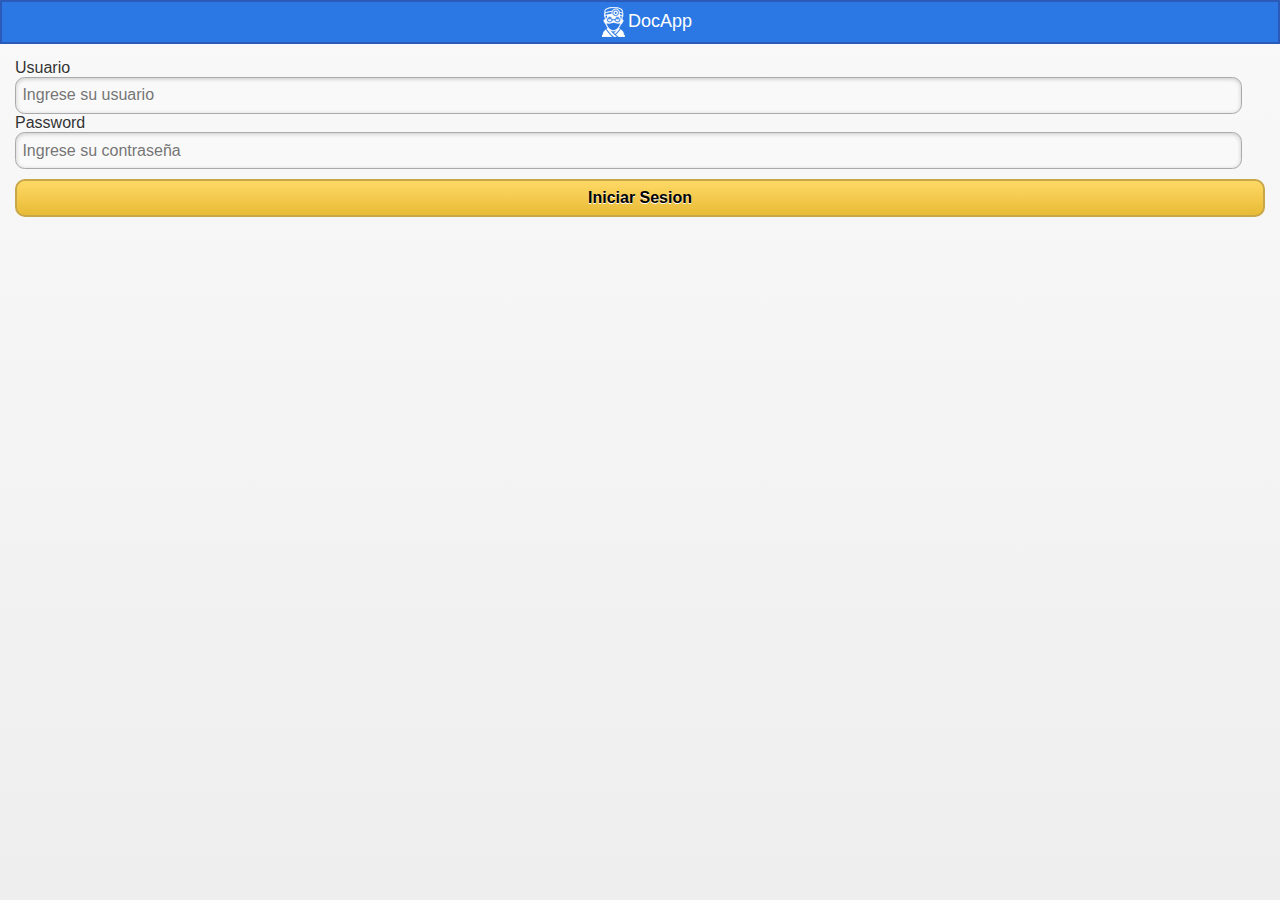
==== DocAppv2/assets/www/index.html @ 613ae786 "Traslado de proyecto" ====
<!DOCTYPE html>
<html>
<head>
  <meta charset="UTF-8">
  <title>Validacion de usuarios</title>
  <link rel="stylesheet" href="jquery.mobile/jquery.mobile-1.1.0.min.css" />
      <script src="jquery.mobile/jquery-1.7.2.min"></script>
	<script src="jquery.mobile/jquery.mobile-1.1.0.min.js"></script>
	<link rel="stylesheet" type="text/css" href="index.css"/>

</head>

<body> 

<div data-role="page" id="inicio">

	
	<div class="barraTitulo"><img style="margin-left:10px;" align="center" src="iconsuperior.png"/>DocApp</div>
	
    
	<div data-role="content">	
		<form id="formulario" >
      
      			<label> Usuario </label>
      			<input type="text" id="nombredeusuario" name="nombredeusuario" placeholder="Ingrese su usuario">
      
      			<label> Password </label>
     			<input type="password" style="margin-bottom:10px;" id="clave" name="clave" placeholder="Ingrese su contraseña" >

     			<div id="botonLogin" href="#tareas" class="botonFormulario">Iniciar Sesion</div>
      
    		</form>		
	</div>
	 
</div>
 
<div data-role="page" id="tareas">

	<div class="barraTitulo">

		<img style="margin-left:10px;" align="left" src="camp.png"/>
		<img style="margin-left:10px;" align="center" src="iconsuperior.png"/>
		DocApp
		<img style="margin-rigth:10px;" align="right" src="help.png"/>
		<img style="margin-rigth:10px;" align="right" src="config.png"/>
		
		</div>
		
	<div class="barraSubtitulo">Tareas</div>

	<div data-role="content">	
		<a class="botonFormulario" href="citaMedica.html" style="display:block;text-decoration:none;color:#000" rel="external">Cita Medica</a>
		<div id="botonExamenesMedicos" class="botonFormulario">Ver Examenes Medicos</div>
		<div id="botonRecetaMedica" class="botonFormulario">Ver Receta Medica</div>
		<div id="botonDiagnostico" class="botonFormulario">Ver Diagnostico</div>
	</div>

</div>





	<script src="index2.js"></script>
</body>
</html>
---- DocAppv2/assets/www/index.css ----
html{
	font-family: 'Titillium Web', sans-serif;
}

.botonFormulario{
 	font-family: 'Titillium Web', sans-serif;
	background: #ffd966;

	background: rgba(255,217,102,1);
background: -moz-linear-gradient(top, rgba(255,217,102,1) 0%, rgba(232,187,54,1) 100%);
background: -webkit-gradient(left top, left bottom, color-stop(0%, rgba(255,217,102,1)), color-stop(100%, rgba(232,187,54,1)));
background: -webkit-linear-gradient(top, rgba(255,217,102,1) 0%, rgba(232,187,54,1) 100%);
background: -o-linear-gradient(top, rgba(255,217,102,1) 0%, rgba(232,187,54,1) 100%);
background: -ms-linear-gradient(top, rgba(255,217,102,1) 0%, rgba(232,187,54,1) 100%);
background: linear-gradient(to bottom, rgba(255,217,102,1) 0%, rgba(232,187,54,1) 100%);

border-radius: 10px 10px 10px 10px;
-moz-border-radius: 10px 10px 10px 10px;
-webkit-border-radius: 10px 10px 10px 10px;

	text-align: center;
	padding-top: 8px;
	padding-bottom: 8px;

	color:#000;
	font-weight: bold;
	border:2px solid #c7a748;
	margin-top:10px;
}

.contentInformacion{


	border-radius: 10px 10px 10px 10px;
	-moz-border-radius: 10px 10px 10px 10px;
	-webkit-border-radius: 10px 10px 10px 10px;
	border: 1px solid #707070;
	margin-bottom: 10px;
	padding: 10px;

}

.barraSubtitulo{



	text-align: center;
	font-size: 16px;
	color:#000;
	font-weight: bold;
	padding-top: 10px;
	padding-bottom: 10px;
	background: #cfcfcf;

	background: rgba(219,219,219,1);
background: -moz-linear-gradient(top, rgba(219,219,219,1) 0%, rgba(199,199,199,1) 100%);
background: -webkit-gradient(left top, left bottom, color-stop(0%, rgba(219,219,219,1)), color-stop(100%, rgba(199,199,199,1)));
background: -webkit-linear-gradient(top, rgba(219,219,219,1) 0%, rgba(199,199,199,1) 100%);
background: -o-linear-gradient(top, rgba(219,219,219,1) 0%, rgba(199,199,199,1) 100%);
background: -ms-linear-gradient(top, rgba(219,219,219,1) 0%, rgba(199,199,199,1) 100%);
background: linear-gradient(to bottom, rgba(219,219,219,1) 0%, rgba(199,199,199,1) 100%);
}


.barraTitulo{
	background: #2b78e4;
	font-family: 'Titillium Web', sans-serif;
	font-size: 18px;
	color:#fff;
	text-align: center;
	padding-top: 5px;
	padding-bottom: 5px;
	border:2px solid #2b5ab8;
	text-shadow: none;

}
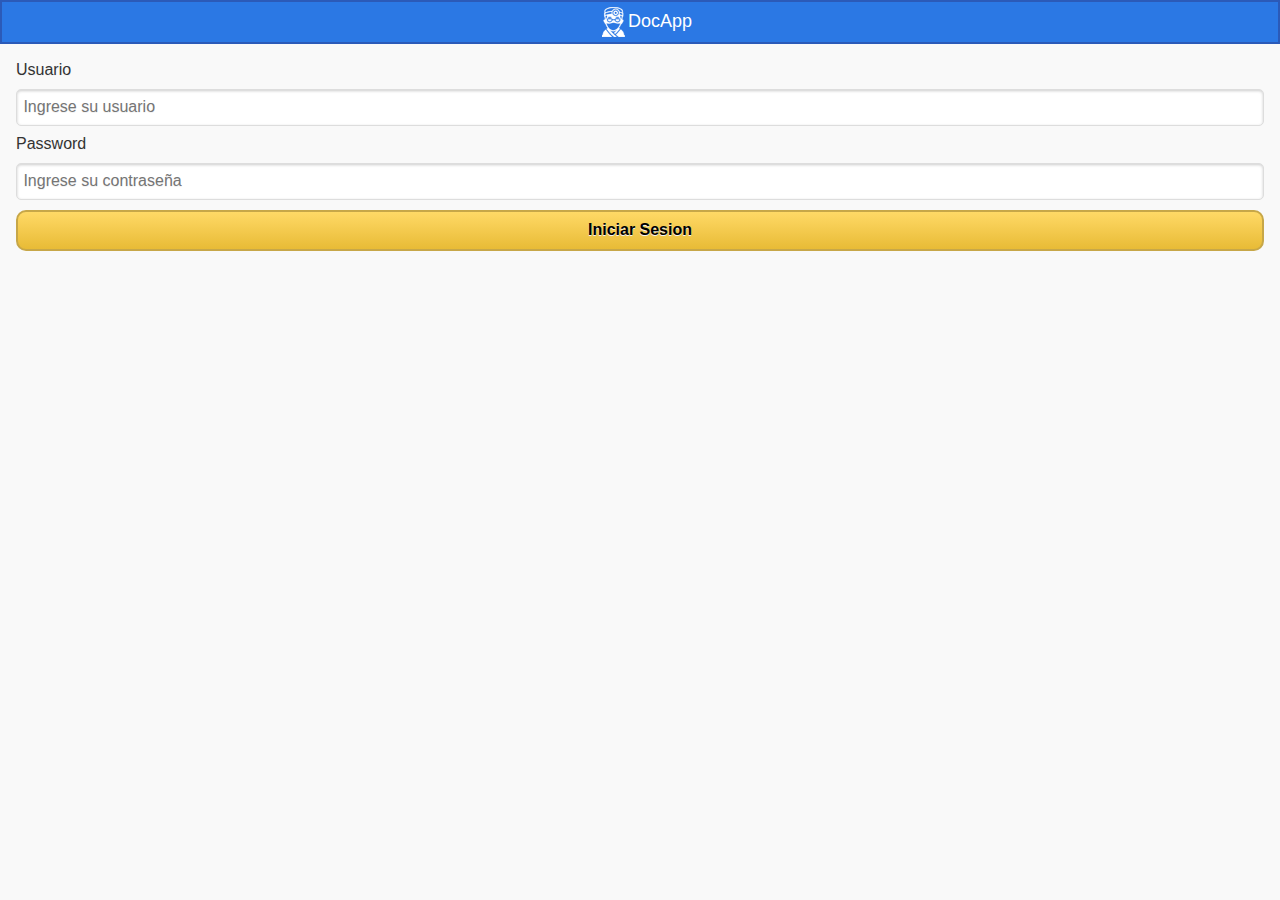
==== commit e233e127: "Cambio de version de la libreria JQuery Mobile" ====
--- a/DocAppv2/assets/www/index.html
+++ b/DocAppv2/assets/www/index.html
@@ -3,9 +3,9 @@
 <head>
   <meta charset="UTF-8">
   <title>Validacion de usuarios</title>
-  <link rel="stylesheet" href="jquery.mobile/jquery.mobile-1.1.0.min.css" />
+  <link rel="stylesheet" href="jquery.mobile/jquery.mobile-1.4.5.min.css" />
       <script src="jquery.mobile/jquery-1.7.2.min"></script>
-	<script src="jquery.mobile/jquery.mobile-1.1.0.min.js"></script>
+	<script src="jquery.mobile/jquery.mobile-1.4.5.min.js"></script>
 	<link rel="stylesheet" type="text/css" href="index.css"/>
 
 </head>
@@ -25,9 +25,9 @@
       			<input type="text" id="nombredeusuario" name="nombredeusuario" placeholder="Ingrese su usuario">
       
       			<label> Password </label>
-     			<input type="password" style="margin-bottom:10px;" id="clave" name="clave" placeholder="Ingrese su contraseña" >
+     			<input type="password"  id="clave" name="clave" placeholder="Ingrese su contraseña" >
 
-     			<div id="botonLogin" href="#tareas" class="botonFormulario">Iniciar Sesion</div>
+     			<div id="botonLogin"  class="botonFormulario">Iniciar Sesion</div>
       
     		</form>		
 	</div>
@@ -50,7 +50,7 @@
 
 	<div data-role="content">	
 		<a class="botonFormulario" href="citaMedica.html" style="display:block;text-decoration:none;color:#000" rel="external">Cita Medica</a>
-		<div id="botonExamenesMedicos" class="botonFormulario">Ver Examenes Medicos</div>
+		<div id="botonExamenesMedicos"  class="botonFormulario">Ver Examenes Medicos</div>
 		<div id="botonRecetaMedica" class="botonFormulario">Ver Receta Medica</div>
 		<div id="botonDiagnostico" class="botonFormulario">Ver Diagnostico</div>
 	</div>
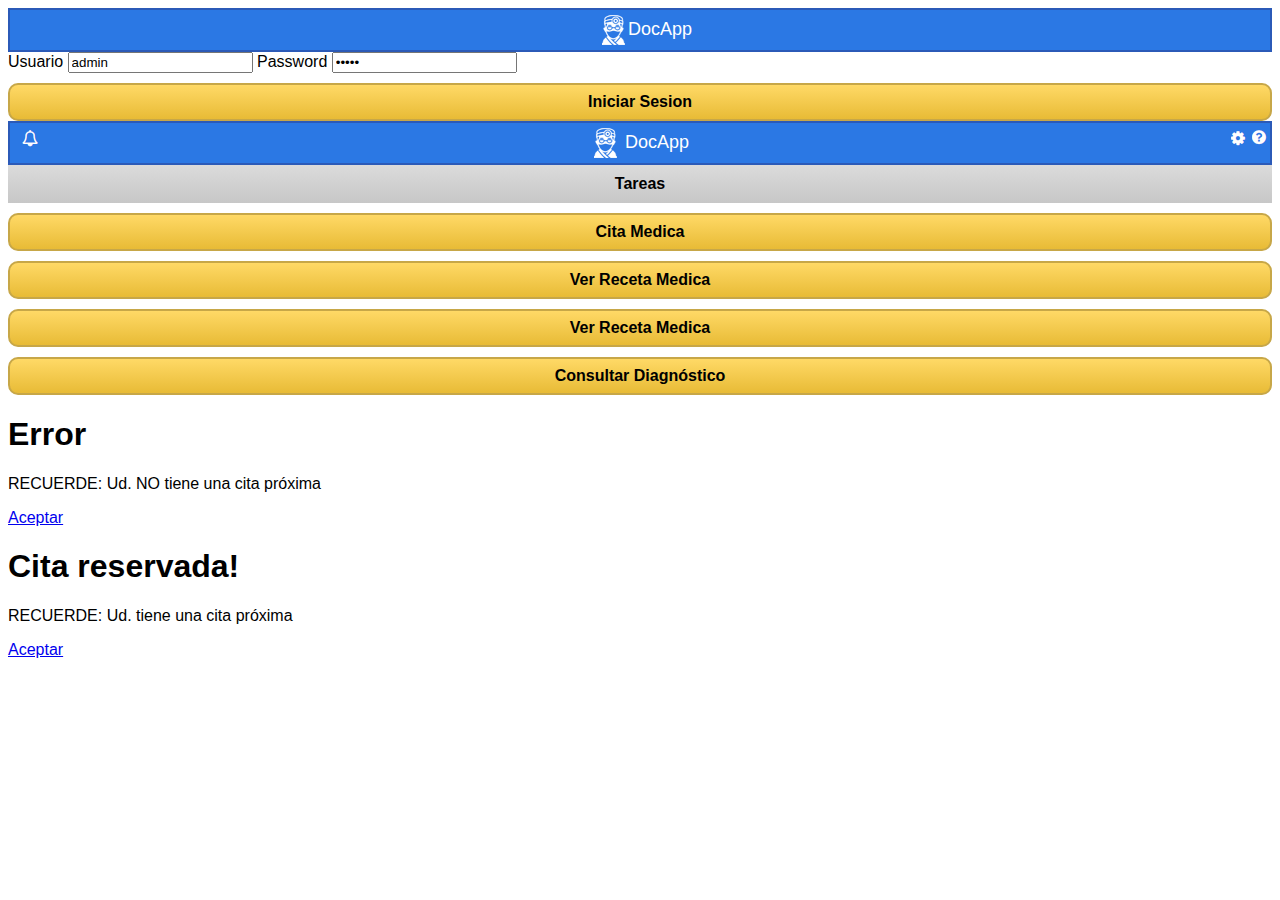
==== commit 43d4b026: "Actualización de pagina principal" ====
--- a/DocAppv2/assets/www/index.html
+++ b/DocAppv2/assets/www/index.html
@@ -3,9 +3,9 @@
 <head>
   <meta charset="UTF-8">
   <title>Validacion de usuarios</title>
-  <link rel="stylesheet" href="jquery.mobile/jquery.mobile-1.4.5.min.css" />
+	<link rel="stylesheet" href="jquery.mobile/jquery.mobile-1.1.0.min.css" />
       <script src="jquery.mobile/jquery-1.7.2.min"></script>
-	<script src="jquery.mobile/jquery.mobile-1.4.5.min.js"></script>
+	<script src="jquery.mobile/jquery.mobile-1.1.0.min.js"></script>
 	<link rel="stylesheet" type="text/css" href="index.css"/>
 
 </head>
@@ -22,10 +22,10 @@
 		<form id="formulario" >
       
       			<label> Usuario </label>
-      			<input type="text" id="nombredeusuario" name="nombredeusuario" placeholder="Ingrese su usuario">
+      			<input value="admin" type="text" id="nombredeusuario" name="nombredeusuario" placeholder="Ingrese su usuario">
       
       			<label> Password </label>
-     			<input type="password"  id="clave" name="clave" placeholder="Ingrese su contraseña" >
+     			<input value="admin" type="password"  id="clave" name="clave" placeholder="Ingrese su contraseña" >
 
      			<div id="botonLogin"  class="botonFormulario">Iniciar Sesion</div>
       
@@ -50,15 +50,32 @@
 
 	<div data-role="content">	
 		<a class="botonFormulario" href="citaMedica.html" style="display:block;text-decoration:none;color:#000" rel="external">Cita Medica</a>
-		<div id="botonExamenesMedicos"  class="botonFormulario">Ver Examenes Medicos</div>
-		<div id="botonRecetaMedica" class="botonFormulario">Ver Receta Medica</div>
-		<div id="botonDiagnostico" class="botonFormulario">Ver Diagnostico</div>
+		<a class="botonFormulario" href="verExamenMedico.html" style="display:block;text-decoration:none;color:#000" rel="external">Ver Receta Medica</a>
+		<a class="botonFormulario" href="consultarReceta.html" style="display:block;text-decoration:none;color:#000" rel="external">Ver Receta Medica</a>
+		<a class="botonFormulario" href="consultarDiagnostico.html" style="display:block;text-decoration:none;color:#000" rel="external">Consultar Diagnóstico</a>
 	</div>
 
 </div>
 
+<section id="pageIncorrectoY" data-role="dialog">
+			<header data-role="header">
+				<h1>Error</h1>
+			</header>
+			<article data-role="content">
+				<p>RECUERDE: Ud. NO tiene una cita próxima</p>
+				<a href="#tareas" data-role="button">Aceptar</a>
+			</article>
+	</section>
 
-
+	<section id="pageCorrectoY" data-role="dialog">
+			<header data-role="header">
+				<h1>Cita reservada!</h1>
+			</header>
+			<article data-role="content">
+				<p>RECUERDE: Ud. tiene una cita próxima</p>
+				<a href="#tareas"  data-role="button" >Aceptar</a>
+			</article>
+	</section>
 
 
 	<script src="index2.js"></script>
--- a/DocAppv2/assets/www/index.css
+++ b/DocAppv2/assets/www/index.css
@@ -30,11 +30,12 @@
 
 .contentInformacion{
 
-
+background-color: #f5f5f5;
 	border-radius: 10px 10px 10px 10px;
 	-moz-border-radius: 10px 10px 10px 10px;
 	-webkit-border-radius: 10px 10px 10px 10px;
-	border: 1px solid #707070;
+
+	border: 2px solid #dbdbdb;
 	margin-bottom: 10px;
 	padding: 10px;
 
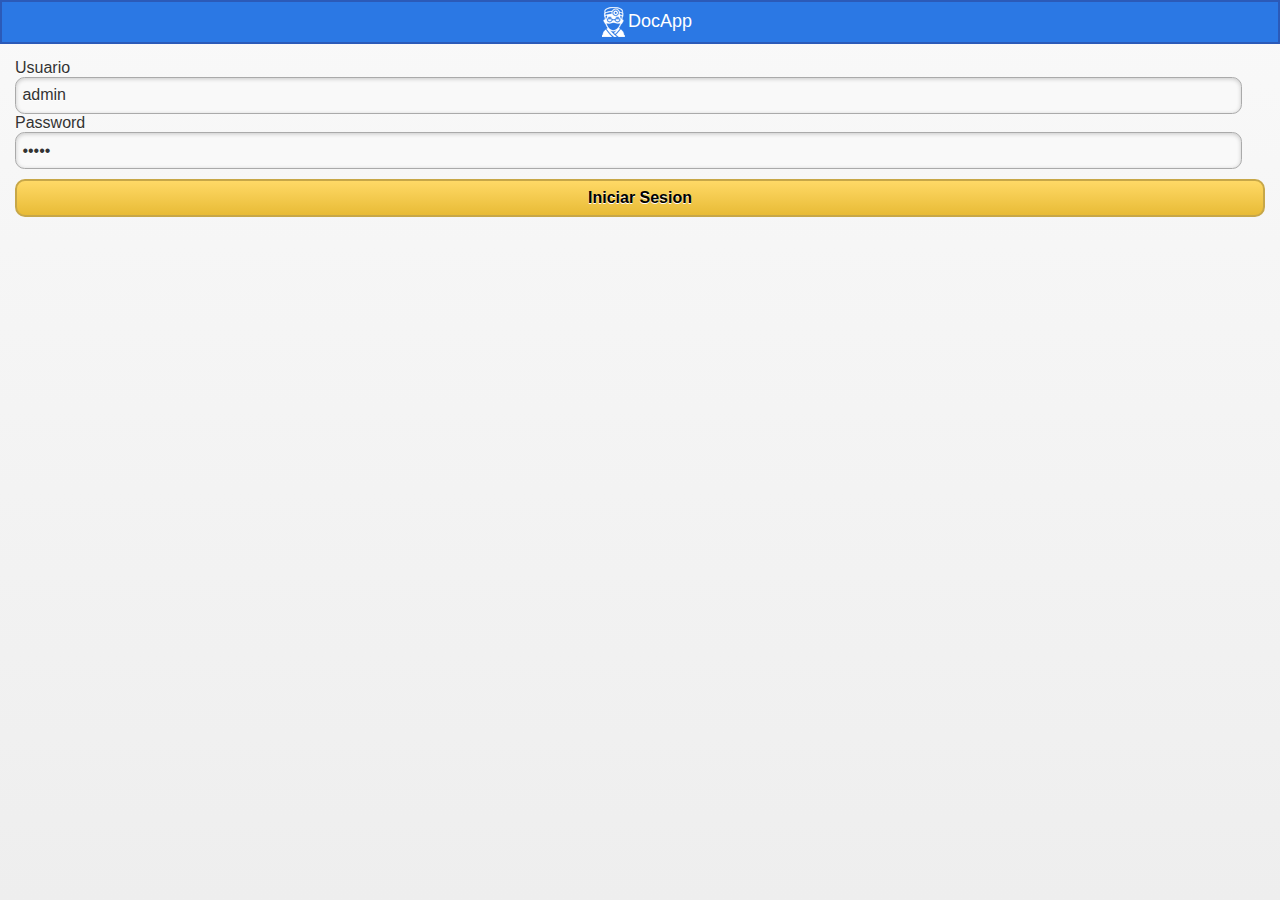
==== commit ae6151d4: "Actualización de vista" ====
--- a/DocAppv2/assets/www/index.html
+++ b/DocAppv2/assets/www/index.html
@@ -50,29 +50,21 @@
 
 	<div data-role="content">	
 		<a class="botonFormulario" href="citaMedica.html" style="display:block;text-decoration:none;color:#000" rel="external">Cita Medica</a>
-		<a class="botonFormulario" href="verExamenMedico.html" style="display:block;text-decoration:none;color:#000" rel="external">Ver Receta Medica</a>
+		<a class="botonFormulario" href="verExamenMedico.html" style="display:block;text-decoration:none;color:#000" rel="external">Consultar Examenes Medicos</a>
 		<a class="botonFormulario" href="consultarReceta.html" style="display:block;text-decoration:none;color:#000" rel="external">Ver Receta Medica</a>
 		<a class="botonFormulario" href="consultarDiagnostico.html" style="display:block;text-decoration:none;color:#000" rel="external">Consultar Diagnóstico</a>
 	</div>
 
 </div>
 
-<section id="pageIncorrectoY" data-role="dialog">
-			<header data-role="header">
-				<h1>Error</h1>
-			</header>
-			<article data-role="content">
-				<p>RECUERDE: Ud. NO tiene una cita próxima</p>
-				<a href="#tareas" data-role="button">Aceptar</a>
-			</article>
-	</section>
+
 
 	<section id="pageCorrectoY" data-role="dialog">
 			<header data-role="header">
-				<h1>Cita reservada!</h1>
+				<h1>No se olvide!</h1>
 			</header>
 			<article data-role="content">
-				<p>RECUERDE: Ud. tiene una cita próxima</p>
+				<p id="citaPendiente"></p>
 				<a href="#tareas"  data-role="button" >Aceptar</a>
 			</article>
 	</section>
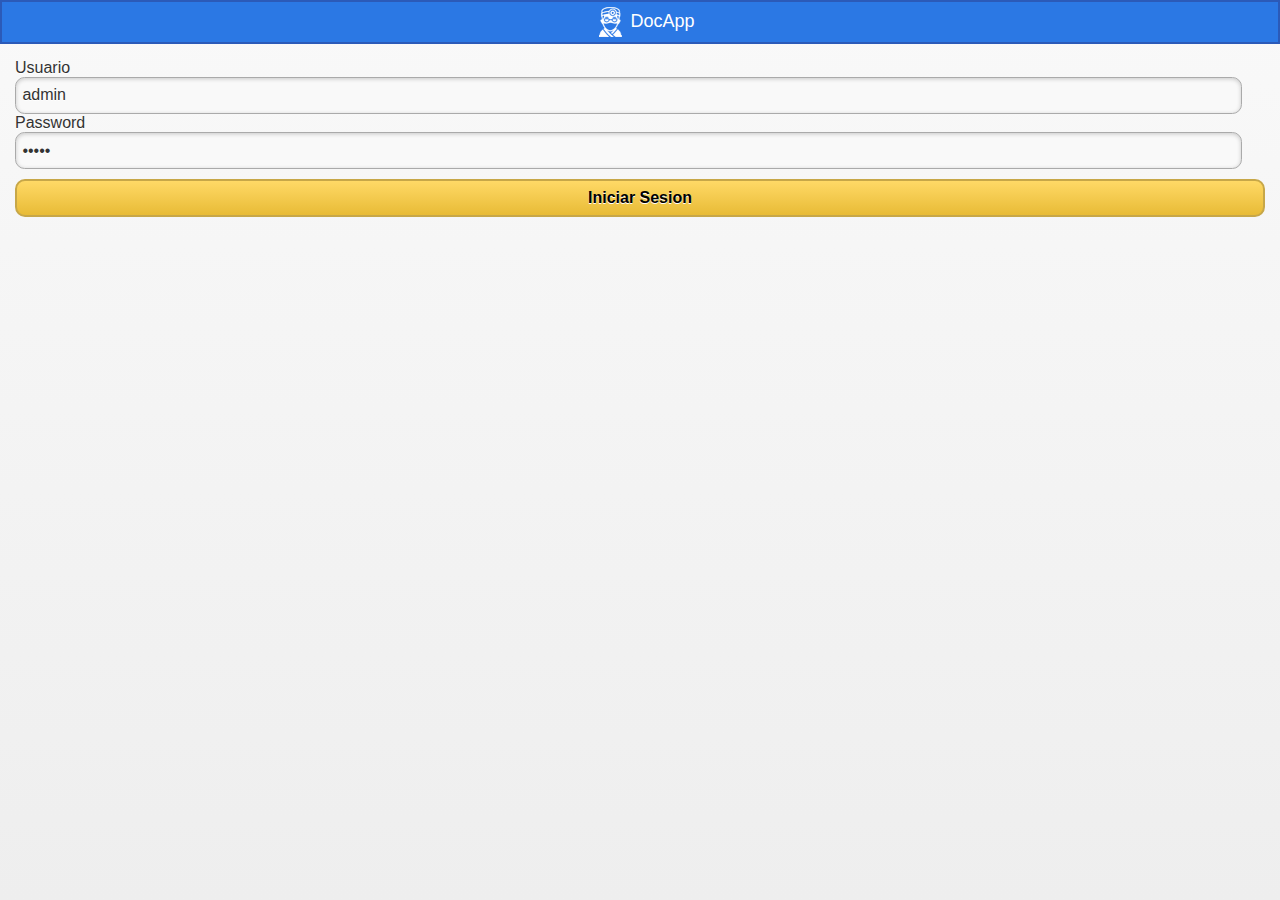
==== commit 88dafbf4: "Agregación de identación de código" ====
--- a/DocAppv2/assets/www/index.html
+++ b/DocAppv2/assets/www/index.html
@@ -1,75 +1,55 @@
 <!DOCTYPE html>
 <html>
 <head>
-  <meta charset="UTF-8">
-  <title>Validacion de usuarios</title>
+	<meta charset="UTF-8">
+	<title>Validacion de usuarios</title>
 	<link rel="stylesheet" href="jquery.mobile/jquery.mobile-1.1.0.min.css" />
-      <script src="jquery.mobile/jquery-1.7.2.min"></script>
+	<script src="jquery.mobile/jquery-1.7.2.min"></script>
 	<script src="jquery.mobile/jquery.mobile-1.1.0.min.js"></script>
-	<link rel="stylesheet" type="text/css" href="index.css"/>
-
+	<link rel="stylesheet" type="text/css" href="index.css" />
 </head>
 
-<body> 
-
-<div data-role="page" id="inicio">
-
-	
-	<div class="barraTitulo"><img style="margin-left:10px;" align="center" src="iconsuperior.png"/>DocApp</div>
-	
-    
-	<div data-role="content">	
-		<form id="formulario" >
-      
-      			<label> Usuario </label>
-      			<input value="admin" type="text" id="nombredeusuario" name="nombredeusuario" placeholder="Ingrese su usuario">
-      
-      			<label> Password </label>
-     			<input value="admin" type="password"  id="clave" name="clave" placeholder="Ingrese su contraseña" >
-
-     			<div id="botonLogin"  class="botonFormulario">Iniciar Sesion</div>
-      
-    		</form>		
+<body>
+	<div data-role="page" id="inicio">
+		<div class="barraTitulo">
+			<img style="margin-left: 10px;" align="center" src="iconsuperior.png" />
+			DocApp
+		</div>
+		<div data-role="content">
+			<form id="formulario">
+				<label> Usuario </label> 
+				<input value="admin" type="text" id="nombredeusuario" name="nombredeusuario" placeholder="Ingrese su usuario"> 
+				<label> Password </label> 
+				<input value="admin" type="password" id="clave" name="clave" placeholder="Ingrese su contraseña">
+				<div id="botonLogin" class="botonFormulario">Iniciar Sesion</div>
+			</form>
+		</div>
 	</div>
-	 
-</div>
- 
-<div data-role="page" id="tareas">
-
-	<div class="barraTitulo">
-
-		<img style="margin-left:10px;" align="left" src="camp.png"/>
-		<img style="margin-left:10px;" align="center" src="iconsuperior.png"/>
-		DocApp
-		<img style="margin-rigth:10px;" align="right" src="help.png"/>
-		<img style="margin-rigth:10px;" align="right" src="config.png"/>
-		
+	<div data-role="page" id="tareas">
+		<div class="barraTitulo">
+			<img style="margin-left: 10px;" align="left" src="camp.png" /> 
+			<img style="margin-left: 10px;" align="center" src="iconsuperior.png" />
+			DocApp 
+			<img style="margin-rigth: 10px;" align="right" src="help.png" />
+			<img style="margin-rigth: 10px;" align="right" src="config.png" />
 		</div>
-		
-	<div class="barraSubtitulo">Tareas</div>
-
-	<div data-role="content">	
-		<a class="botonFormulario" href="citaMedica.html" style="display:block;text-decoration:none;color:#000" rel="external">Cita Medica</a>
-		<a class="botonFormulario" href="verExamenMedico.html" style="display:block;text-decoration:none;color:#000" rel="external">Consultar Examenes Medicos</a>
-		<a class="botonFormulario" href="consultarReceta.html" style="display:block;text-decoration:none;color:#000" rel="external">Ver Receta Medica</a>
-		<a class="botonFormulario" href="consultarDiagnostico.html" style="display:block;text-decoration:none;color:#000" rel="external">Consultar Diagnóstico</a>
+		<div class="barraSubtitulo">Tareas</div>
+		<div data-role="content">
+			<a class="botonFormulario" href="citaMedica.html" style="display: block; text-decoration: none; color: #000" rel="external">Cita Medica</a> 
+			<a class="botonFormulario" href="verExamenMedico.html"style="display: block; text-decoration: none; color: #000" rel="external">Consultar Examenes Medicos</a>
+			<a class="botonFormulario" href="consultarReceta.html" style="display: block; text-decoration: none; color: #000" rel="external">Ver Receta Medica</a> 
+			<a class="botonFormulario" href="consultarDiagnostico.html" style="display: block; text-decoration: none; color: #000" rel="external">Consultar Diagnóstico</a>
+		</div>
 	</div>
-
-</div>
-
-
-
 	<section id="pageCorrectoY" data-role="dialog">
-			<header data-role="header">
-				<h1>No se olvide!</h1>
-			</header>
-			<article data-role="content">
-				<p id="citaPendiente"></p>
-				<a href="#tareas"  data-role="button" >Aceptar</a>
-			</article>
+		<header data-role="header">
+			<h1>No se olvide!</h1>
+		</header>
+		<article data-role="content">
+			<p id="citaPendiente"></p>
+			<a href="#tareas" data-role="button">Aceptar</a>
+		</article>
 	</section>
-
-
 	<script src="index2.js"></script>
 </body>
 </html>--- a/DocAppv2/assets/www/index.css
+++ b/DocAppv2/assets/www/index.css
@@ -7,16 +7,16 @@
 	background: #ffd966;
 
 	background: rgba(255,217,102,1);
-background: -moz-linear-gradient(top, rgba(255,217,102,1) 0%, rgba(232,187,54,1) 100%);
-background: -webkit-gradient(left top, left bottom, color-stop(0%, rgba(255,217,102,1)), color-stop(100%, rgba(232,187,54,1)));
-background: -webkit-linear-gradient(top, rgba(255,217,102,1) 0%, rgba(232,187,54,1) 100%);
-background: -o-linear-gradient(top, rgba(255,217,102,1) 0%, rgba(232,187,54,1) 100%);
-background: -ms-linear-gradient(top, rgba(255,217,102,1) 0%, rgba(232,187,54,1) 100%);
-background: linear-gradient(to bottom, rgba(255,217,102,1) 0%, rgba(232,187,54,1) 100%);
+	background: -moz-linear-gradient(top, rgba(255,217,102,1) 0%, rgba(232,187,54,1) 100%);
+	background: -webkit-gradient(left top, left bottom, color-stop(0%, rgba(255,217,102,1)), color-stop(100%, rgba(232,187,54,1)));
+	background: -webkit-linear-gradient(top, rgba(255,217,102,1) 0%, rgba(232,187,54,1) 100%);
+	background: -o-linear-gradient(top, rgba(255,217,102,1) 0%, rgba(232,187,54,1) 100%);
+	background: -ms-linear-gradient(top, rgba(255,217,102,1) 0%, rgba(232,187,54,1) 100%);
+	background: linear-gradient(to bottom, rgba(255,217,102,1) 0%, rgba(232,187,54,1) 100%);
 
-border-radius: 10px 10px 10px 10px;
--moz-border-radius: 10px 10px 10px 10px;
--webkit-border-radius: 10px 10px 10px 10px;
+	border-radius: 10px 10px 10px 10px;
+	-moz-border-radius: 10px 10px 10px 10px;
+	-webkit-border-radius: 10px 10px 10px 10px;
 
 	text-align: center;
 	padding-top: 8px;
@@ -29,22 +29,17 @@
 }
 
 .contentInformacion{
-
-background-color: #f5f5f5;
+	background-color: #f5f5f5;
 	border-radius: 10px 10px 10px 10px;
 	-moz-border-radius: 10px 10px 10px 10px;
 	-webkit-border-radius: 10px 10px 10px 10px;
-
+	
 	border: 2px solid #dbdbdb;
 	margin-bottom: 10px;
 	padding: 10px;
-
 }
 
 .barraSubtitulo{
-
-
-
 	text-align: center;
 	font-size: 16px;
 	color:#000;
@@ -54,14 +49,13 @@
 	background: #cfcfcf;
 
 	background: rgba(219,219,219,1);
-background: -moz-linear-gradient(top, rgba(219,219,219,1) 0%, rgba(199,199,199,1) 100%);
-background: -webkit-gradient(left top, left bottom, color-stop(0%, rgba(219,219,219,1)), color-stop(100%, rgba(199,199,199,1)));
-background: -webkit-linear-gradient(top, rgba(219,219,219,1) 0%, rgba(199,199,199,1) 100%);
-background: -o-linear-gradient(top, rgba(219,219,219,1) 0%, rgba(199,199,199,1) 100%);
-background: -ms-linear-gradient(top, rgba(219,219,219,1) 0%, rgba(199,199,199,1) 100%);
-background: linear-gradient(to bottom, rgba(219,219,219,1) 0%, rgba(199,199,199,1) 100%);
+	background: -moz-linear-gradient(top, rgba(219,219,219,1) 0%, rgba(199,199,199,1) 100%);
+	background: -webkit-gradient(left top, left bottom, color-stop(0%, rgba(219,219,219,1)), color-stop(100%, rgba(199,199,199,1)));
+	background: -webkit-linear-gradient(top, rgba(219,219,219,1) 0%, rgba(199,199,199,1) 100%);
+	background: -o-linear-gradient(top, rgba(219,219,219,1) 0%, rgba(199,199,199,1) 100%);
+	background: -ms-linear-gradient(top, rgba(219,219,219,1) 0%, rgba(199,199,199,1) 100%);
+	background: linear-gradient(to bottom, rgba(219,219,219,1) 0%, rgba(199,199,199,1) 100%);
 }
-
 
 .barraTitulo{
 	background: #2b78e4;
@@ -73,5 +67,4 @@
 	padding-bottom: 5px;
 	border:2px solid #2b5ab8;
 	text-shadow: none;
-
 }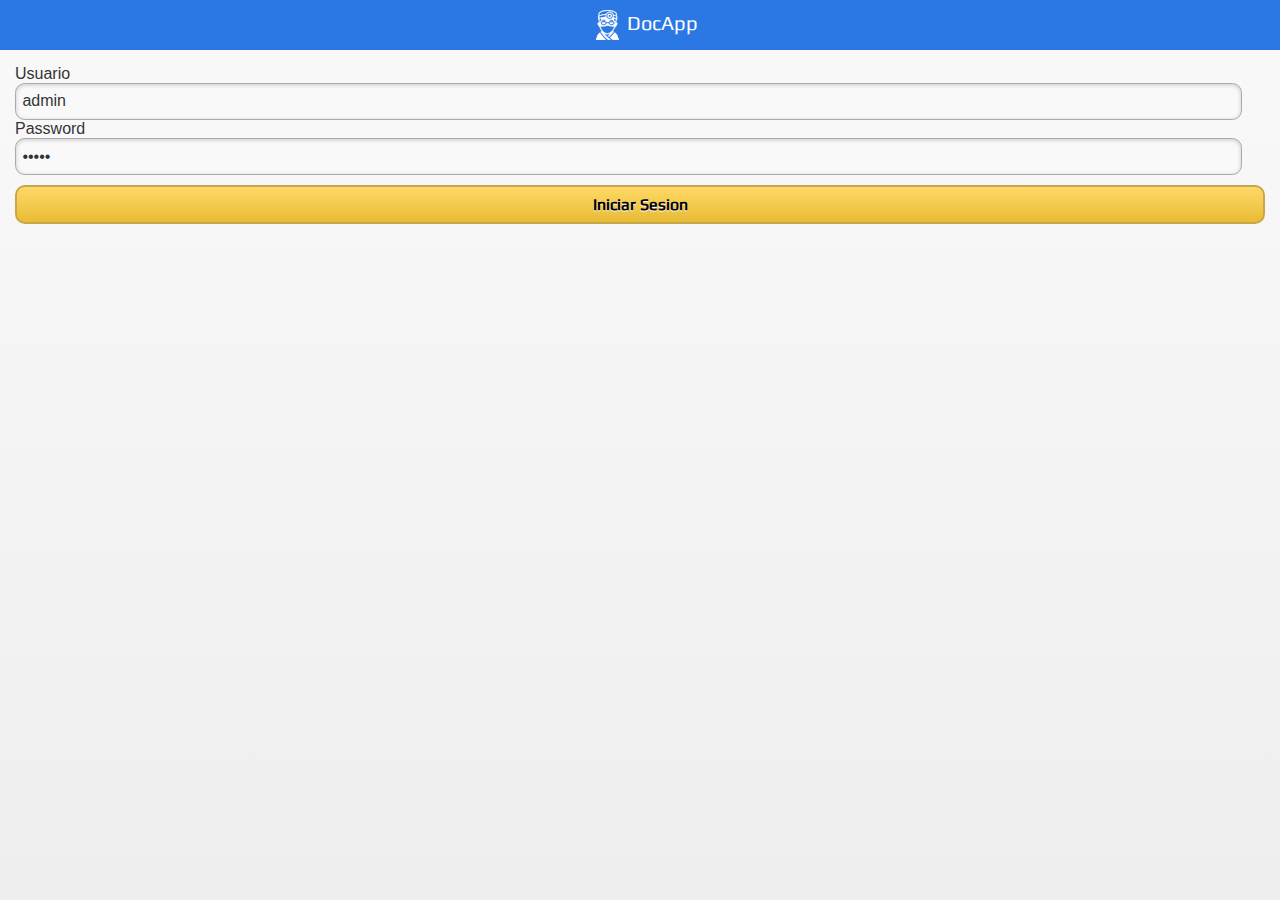
==== commit 751dc3eb: "Actualización de vista de aplicación" ====
--- a/DocAppv2/assets/www/index.html
+++ b/DocAppv2/assets/www/index.html
@@ -12,7 +12,7 @@
 <body>
 	<div data-role="page" id="inicio">
 		<div class="barraTitulo">
-			<img style="margin-left: 10px;" align="center" src="iconsuperior.png" />
+			<img style="margin-left: 10px;" align="center"  src="iconsuperior.png" />
 			DocApp
 		</div>
 		<div data-role="content">
@@ -22,16 +22,18 @@
 				<label> Password </label> 
 				<input value="admin" type="password" id="clave" name="clave" placeholder="Ingrese su contraseña">
 				<div id="botonLogin" class="botonFormulario">Iniciar Sesion</div>
+
 			</form>
+
 		</div>
 	</div>
 	<div data-role="page" id="tareas">
 		<div class="barraTitulo">
-			<img style="margin-left: 10px;" align="left" src="camp.png" /> 
+			<img style="margin-left: 10px;" align="left" id="botonback" src="atras.png" />
 			<img style="margin-left: 10px;" align="center" src="iconsuperior.png" />
 			DocApp 
 			<img style="margin-rigth: 10px;" align="right" src="help.png" />
-			<img style="margin-rigth: 10px;" align="right" src="config.png" />
+
 		</div>
 		<div class="barraSubtitulo">Tareas</div>
 		<div data-role="content">
@@ -41,6 +43,8 @@
 			<a class="botonFormulario" href="consultarDiagnostico.html" style="display: block; text-decoration: none; color: #000" rel="external">Consultar Diagnóstico</a>
 		</div>
 	</div>
+
+
 	<section id="pageCorrectoY" data-role="dialog">
 		<header data-role="header">
 			<h1>No se olvide!</h1>
@@ -50,6 +54,14 @@
 			<a href="#tareas" data-role="button">Aceptar</a>
 		</article>
 	</section>
+
+	<script>
+
+	$('#botonback').click(function(){
+		window.location.replace('index.html#inicio');
+	});
+
+	</script>
 	<script src="index2.js"></script>
 </body>
 </html>--- a/DocAppv2/assets/www/index.css
+++ b/DocAppv2/assets/www/index.css
@@ -1,9 +1,40 @@
+@font-face {
+    font-family: RobotoCondensed-Regular;
+    src: url(Play-Regular.ttf);
+}
+
 html{
-	font-family: 'Titillium Web', sans-serif;
+	font-family: 'RobotoCondensed-Regular', sans-serif;
+}
+
+.botonRegresar{
+	font-family: 'RobotoCondensed-Regular', sans-serif;
+ 	background: rgba(235,233,249,1);
+background: -moz-linear-gradient(top, rgba(235,233,249,1) 0%, rgba(193,191,234,1) 100%);
+background: -webkit-gradient(left top, left bottom, color-stop(0%, rgba(235,233,249,1)), color-stop(100%, rgba(193,191,234,1)));
+background: -webkit-linear-gradient(top, rgba(235,233,249,1) 0%, rgba(193,191,234,1) 100%);
+background: -o-linear-gradient(top, rgba(235,233,249,1) 0%, rgba(193,191,234,1) 100%);
+background: -ms-linear-gradient(top, rgba(235,233,249,1) 0%, rgba(193,191,234,1) 100%);
+
+	border-radius: 10px 10px 10px 10px;
+	-moz-border-radius: 10px 10px 10px 10px;
+	-webkit-border-radius: 10px 10px 10px 10px;
+
+	text-align: center;
+	padding-top: 8px;
+	padding-bottom: 8px;
+
+	color:#000;
+	font-weight: bold;
+	border:2px solid #cec7ec;
+	margin-top:10px;
+
+
+
 }
 
 .botonFormulario{
- 	font-family: 'Titillium Web', sans-serif;
+	font-family: 'RobotoCondensed-Regular', sans-serif;
 	background: #ffd966;
 
 	background: rgba(255,217,102,1);
@@ -29,11 +60,16 @@
 }
 
 .contentInformacion{
-	background-color: #f5f5f5;
+	font-family: 'RobotoCondensed-Regular', sans-serif;
+
+	background: rgba(183,222,237,1);
+	background: -moz-linear-gradient(-45deg, rgba(183,222,237,1) 0%, rgba(113,206,239,1) 40%, rgba(33,180,226,1) 83%, rgba(183,222,237,1) 100%);
+	background: -webkit-gradient(left top, right bottom, color-stop(0%, rgba(183,222,237,1)), color-stop(40%, rgba(113,206,239,1)), color-stop(83%, rgba(33,180,226,1)), color-stop(100%, rgba(183,222,237,1)));
+	background: -webkit-linear-gradient(-45deg, rgba(183,222,237,1) 0%, rgba(113,206,239,1) 40%, rgba(33,180,226,1) 83%, rgba(183,222,237,1) 100%);
+	background: -o-linear-gradient(-45deg, rgba(183,222,237,1) 0%, rgba(113,206,239,1) 40%, rgba(33,180,226,1) 83%, rgba(183,222,237,1) 100%);
 	border-radius: 10px 10px 10px 10px;
 	-moz-border-radius: 10px 10px 10px 10px;
 	-webkit-border-radius: 10px 10px 10px 10px;
-	
 	border: 2px solid #dbdbdb;
 	margin-bottom: 10px;
 	padding: 10px;
@@ -47,24 +83,31 @@
 	padding-top: 10px;
 	padding-bottom: 10px;
 	background: #cfcfcf;
+	font-family: 'RobotoCondensed-Regular', sans-serif;
 
-	background: rgba(219,219,219,1);
-	background: -moz-linear-gradient(top, rgba(219,219,219,1) 0%, rgba(199,199,199,1) 100%);
-	background: -webkit-gradient(left top, left bottom, color-stop(0%, rgba(219,219,219,1)), color-stop(100%, rgba(199,199,199,1)));
-	background: -webkit-linear-gradient(top, rgba(219,219,219,1) 0%, rgba(199,199,199,1) 100%);
-	background: -o-linear-gradient(top, rgba(219,219,219,1) 0%, rgba(199,199,199,1) 100%);
-	background: -ms-linear-gradient(top, rgba(219,219,219,1) 0%, rgba(199,199,199,1) 100%);
-	background: linear-gradient(to bottom, rgba(219,219,219,1) 0%, rgba(199,199,199,1) 100%);
+	background: rgba(255,255,255,1);
+	background: -moz-linear-gradient(top, rgba(255,255,255,1) 0%, rgba(240,240,240,1) 100%);
+	background: -webkit-gradient(left top, left bottom, color-stop(0%, rgba(255,255,255,1)), color-stop(100%, rgba(240,240,240,1)));
+	background: -webkit-linear-gradient(top, rgba(255,255,255,1) 0%, rgba(240,240,240,1) 100%);
+	background: -o-linear-gradient(top, rgba(255,255,255,1) 0%, rgba(240,240,240,1) 100%);
+	background: -ms-linear-gradient(top, rgba(255,255,255,1) 0%, rgba(240,240,240,1) 100%);
+	background: linear-gradient(to bottom, rgba(255,255,255,1) 0%, rgba(240,240,240,1) 100%);
+
+	-webkit-box-shadow: 0px 2px 6px -2px rgba(0,0,0,0.75);
+	-moz-box-shadow: 0px 2px 6px -2px rgba(0,0,0,0.75);
+	box-shadow: 0px 2px 6px -2px rgba(0,0,0,0.75);
+
 }
+
 
 .barraTitulo{
 	background: #2b78e4;
-	font-family: 'Titillium Web', sans-serif;
-	font-size: 18px;
+	font-family: 'RobotoCondensed-Regular', sans-serif;
+
+	font-size: 20px;
 	color:#fff;
 	text-align: center;
-	padding-top: 5px;
-	padding-bottom: 5px;
-	border:2px solid #2b5ab8;
+	padding-top: 10px;
+	padding-bottom: 10px;
 	text-shadow: none;
 }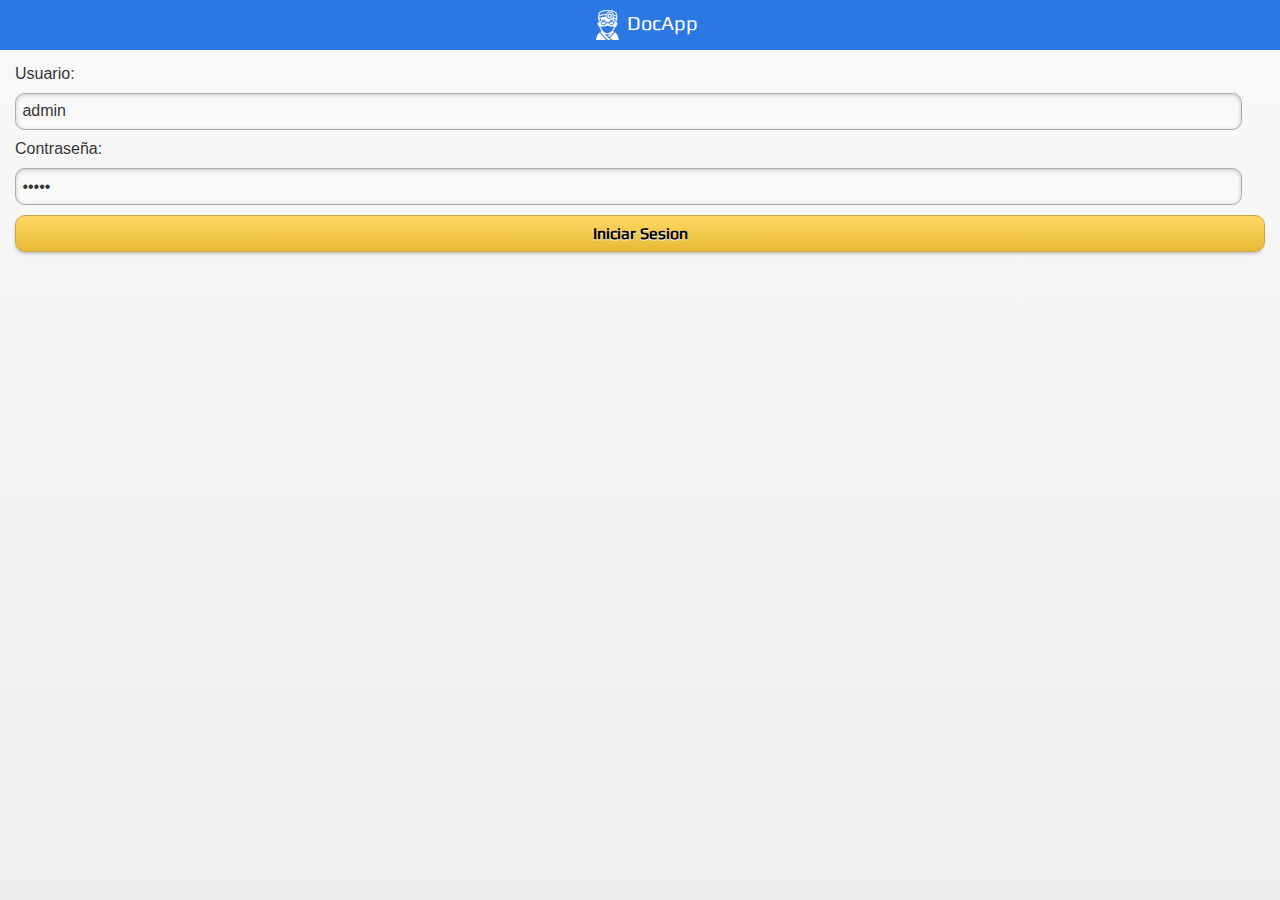
==== commit ec891311: "Correccion de funcionalidades y se desarrollo una barra Loading" ====
--- a/DocAppv2/assets/www/index.html
+++ b/DocAppv2/assets/www/index.html
@@ -11,15 +11,16 @@
 
 <body>
 	<div data-role="page" id="inicio">
+		<div class="loading"></div>
 		<div class="barraTitulo">
 			<img style="margin-left: 10px;" align="center"  src="iconsuperior.png" />
 			DocApp
 		</div>
 		<div data-role="content">
 			<form id="formulario">
-				<label> Usuario </label> 
+				<label> Usuario: </label> 
 				<input value="admin" type="text" id="nombredeusuario" name="nombredeusuario" placeholder="Ingrese su usuario"> 
-				<label> Password </label> 
+				<label> Contraseña: </label> 
 				<input value="admin" type="password" id="clave" name="clave" placeholder="Ingrese su contraseña">
 				<div id="botonLogin" class="botonFormulario">Iniciar Sesion</div>
 
--- a/DocAppv2/assets/www/index.css
+++ b/DocAppv2/assets/www/index.css
@@ -2,6 +2,14 @@
     font-family: RobotoCondensed-Regular;
     src: url(Play-Regular.ttf);
 }
+
+input, .ui-select{
+	margin-top:10px;
+	margin-bottom:10px;
+
+}
+
+
 
 html{
 	font-family: 'RobotoCondensed-Regular', sans-serif;
@@ -9,16 +17,18 @@
 
 .botonRegresar{
 	font-family: 'RobotoCondensed-Regular', sans-serif;
- 	background: rgba(235,233,249,1);
-background: -moz-linear-gradient(top, rgba(235,233,249,1) 0%, rgba(193,191,234,1) 100%);
-background: -webkit-gradient(left top, left bottom, color-stop(0%, rgba(235,233,249,1)), color-stop(100%, rgba(193,191,234,1)));
-background: -webkit-linear-gradient(top, rgba(235,233,249,1) 0%, rgba(193,191,234,1) 100%);
-background: -o-linear-gradient(top, rgba(235,233,249,1) 0%, rgba(193,191,234,1) 100%);
-background: -ms-linear-gradient(top, rgba(235,233,249,1) 0%, rgba(193,191,234,1) 100%);
+	background: rgba(209,209,209,1);
+	background: -moz-linear-gradient(top, rgba(209,209,209,1) 0%, rgba(184,184,184,1) 100%);
+	background: -webkit-gradient(left top, left bottom, color-stop(0%, rgba(209,209,209,1)), color-stop(100%, rgba(184,184,184,1)));
+	background: -webkit-linear-gradient(top, rgba(209,209,209,1) 0%, rgba(184,184,184,1) 100%);
 
 	border-radius: 10px 10px 10px 10px;
 	-moz-border-radius: 10px 10px 10px 10px;
 	-webkit-border-radius: 10px 10px 10px 10px;
+
+	-webkit-box-shadow: -1px 3px 5px -3px rgba(0,0,0,0.44);
+	-moz-box-shadow: -1px 3px 5px -3px rgba(0,0,0,0.44);
+	box-shadow: -1px 3px 5px -3px rgba(0,0,0,0.44);
 
 	text-align: center;
 	padding-top: 8px;
@@ -26,16 +36,15 @@
 
 	color:#000;
 	font-weight: bold;
-	border:2px solid #cec7ec;
+	border:1px solid white;
 	margin-top:10px;
-
+	margin-bottom:10px;
 
 
 }
 
 .botonFormulario{
 	font-family: 'RobotoCondensed-Regular', sans-serif;
-	background: #ffd966;
 
 	background: rgba(255,217,102,1);
 	background: -moz-linear-gradient(top, rgba(255,217,102,1) 0%, rgba(232,187,54,1) 100%);
@@ -49,14 +58,20 @@
 	-moz-border-radius: 10px 10px 10px 10px;
 	-webkit-border-radius: 10px 10px 10px 10px;
 
+	-webkit-box-shadow: -1px 3px 5px -3px rgba(0,0,0,0.44);
+	-moz-box-shadow: -1px 3px 5px -3px rgba(0,0,0,0.44);
+	box-shadow: -1px 3px 5px -3px rgba(0,0,0,0.44);
+
 	text-align: center;
 	padding-top: 8px;
 	padding-bottom: 8px;
 
 	color:#000;
 	font-weight: bold;
-	border:2px solid #c7a748;
+	border:1px solid #c7a748;
 	margin-top:10px;
+		margin-bottom:10px;
+
 }
 
 .contentInformacion{
@@ -110,4 +125,18 @@
 	padding-top: 10px;
 	padding-bottom: 10px;
 	text-shadow: none;
+}
+.loading{
+    position: absolute;
+    top: 50%;
+    left: 50%;
+    margin-top: -50px;
+    margin-left: -50px;
+    width: 32px;
+    height: 32px;
+    text-align: center;
+    background: url(loading.gif);
+
+
+    display:none;
 }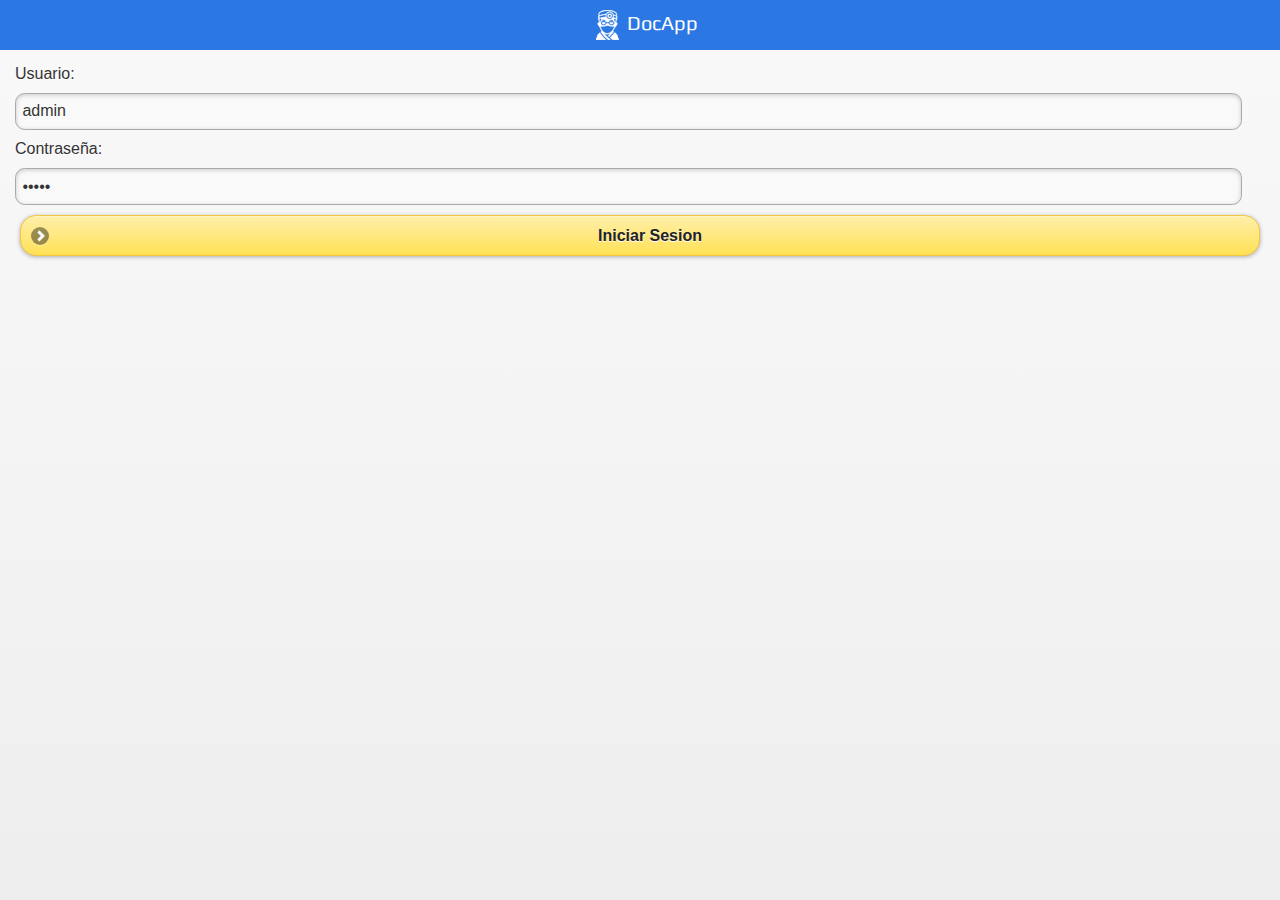
==== commit b645354c: "Nose" ====
--- a/DocAppv2/assets/www/index.html
+++ b/DocAppv2/assets/www/index.html
@@ -22,11 +22,12 @@
 				<input value="admin" type="text" id="nombredeusuario" name="nombredeusuario" placeholder="Ingrese su usuario"> 
 				<label> Contraseña: </label> 
 				<input value="admin" type="password" id="clave" name="clave" placeholder="Ingrese su contraseña">
-				<div id="botonLogin" class="botonFormulario">Iniciar Sesion</div>
+				<div id="botonLogin" data-role="button" data-theme="e" data-icon="arrow-r">Iniciar Sesion</div>
 
 			</form>
 
 		</div>
+
 	</div>
 	<div data-role="page" id="tareas">
 		<div class="barraTitulo">
@@ -38,10 +39,10 @@
 		</div>
 		<div class="barraSubtitulo">Tareas</div>
 		<div data-role="content">
-			<a class="botonFormulario" href="citaMedica.html" style="display: block; text-decoration: none; color: #000" rel="external">Cita Medica</a> 
-			<a class="botonFormulario" href="verExamenMedico.html"style="display: block; text-decoration: none; color: #000" rel="external">Consultar Examenes Medicos</a>
-			<a class="botonFormulario" href="consultarReceta.html" style="display: block; text-decoration: none; color: #000" rel="external">Ver Receta Medica</a> 
-			<a class="botonFormulario" href="consultarDiagnostico.html" style="display: block; text-decoration: none; color: #000" rel="external">Consultar Diagnóstico</a>
+			<a data-role="button" data-theme="e" data-icon="arrow-r" href="citaMedica.html" rel="external">Cita Medica</a> 
+			<a data-role="button" data-theme="e" data-icon="arrow-r" href="verExamenMedico.html" rel="external">Consultar Examenes Medicos</a>
+			<a data-role="button" data-theme="e" data-icon="arrow-r" href="consultarReceta.html"  rel="external">Ver Receta Medica</a> 
+			<a data-role="button" data-theme="e" data-icon="arrow-r" href="consultarDiagnostico.html"  rel="external">Consultar Diagnóstico</a>
 		</div>
 	</div>
 
--- a/DocAppv2/assets/www/index.css
+++ b/DocAppv2/assets/www/index.css
@@ -15,68 +15,10 @@
 	font-family: 'RobotoCondensed-Regular', sans-serif;
 }
 
-.botonRegresar{
-	font-family: 'RobotoCondensed-Regular', sans-serif;
-	background: rgba(209,209,209,1);
-	background: -moz-linear-gradient(top, rgba(209,209,209,1) 0%, rgba(184,184,184,1) 100%);
-	background: -webkit-gradient(left top, left bottom, color-stop(0%, rgba(209,209,209,1)), color-stop(100%, rgba(184,184,184,1)));
-	background: -webkit-linear-gradient(top, rgba(209,209,209,1) 0%, rgba(184,184,184,1) 100%);
-
-	border-radius: 10px 10px 10px 10px;
-	-moz-border-radius: 10px 10px 10px 10px;
-	-webkit-border-radius: 10px 10px 10px 10px;
-
-	-webkit-box-shadow: -1px 3px 5px -3px rgba(0,0,0,0.44);
-	-moz-box-shadow: -1px 3px 5px -3px rgba(0,0,0,0.44);
-	box-shadow: -1px 3px 5px -3px rgba(0,0,0,0.44);
-
-	text-align: center;
-	padding-top: 8px;
-	padding-bottom: 8px;
-
-	color:#000;
-	font-weight: bold;
-	border:1px solid white;
-	margin-top:10px;
-	margin-bottom:10px;
-
-
-}
-
-.botonFormulario{
-	font-family: 'RobotoCondensed-Regular', sans-serif;
-
-	background: rgba(255,217,102,1);
-	background: -moz-linear-gradient(top, rgba(255,217,102,1) 0%, rgba(232,187,54,1) 100%);
-	background: -webkit-gradient(left top, left bottom, color-stop(0%, rgba(255,217,102,1)), color-stop(100%, rgba(232,187,54,1)));
-	background: -webkit-linear-gradient(top, rgba(255,217,102,1) 0%, rgba(232,187,54,1) 100%);
-	background: -o-linear-gradient(top, rgba(255,217,102,1) 0%, rgba(232,187,54,1) 100%);
-	background: -ms-linear-gradient(top, rgba(255,217,102,1) 0%, rgba(232,187,54,1) 100%);
-	background: linear-gradient(to bottom, rgba(255,217,102,1) 0%, rgba(232,187,54,1) 100%);
-
-	border-radius: 10px 10px 10px 10px;
-	-moz-border-radius: 10px 10px 10px 10px;
-	-webkit-border-radius: 10px 10px 10px 10px;
-
-	-webkit-box-shadow: -1px 3px 5px -3px rgba(0,0,0,0.44);
-	-moz-box-shadow: -1px 3px 5px -3px rgba(0,0,0,0.44);
-	box-shadow: -1px 3px 5px -3px rgba(0,0,0,0.44);
-
-	text-align: center;
-	padding-top: 8px;
-	padding-bottom: 8px;
-
-	color:#000;
-	font-weight: bold;
-	border:1px solid #c7a748;
-	margin-top:10px;
-		margin-bottom:10px;
-
-}
 
 .contentInformacion{
+
 	font-family: 'RobotoCondensed-Regular', sans-serif;
-
 	background: rgba(183,222,237,1);
 	background: -moz-linear-gradient(-45deg, rgba(183,222,237,1) 0%, rgba(113,206,239,1) 40%, rgba(33,180,226,1) 83%, rgba(183,222,237,1) 100%);
 	background: -webkit-gradient(left top, right bottom, color-stop(0%, rgba(183,222,237,1)), color-stop(40%, rgba(113,206,239,1)), color-stop(83%, rgba(33,180,226,1)), color-stop(100%, rgba(183,222,237,1)));
@@ -129,7 +71,8 @@
 .loading{
     position: absolute;
     top: 50%;
-    left: 50%;
+    z-index: 100;
+    left: 60%;
     margin-top: -50px;
     margin-left: -50px;
     width: 32px;
